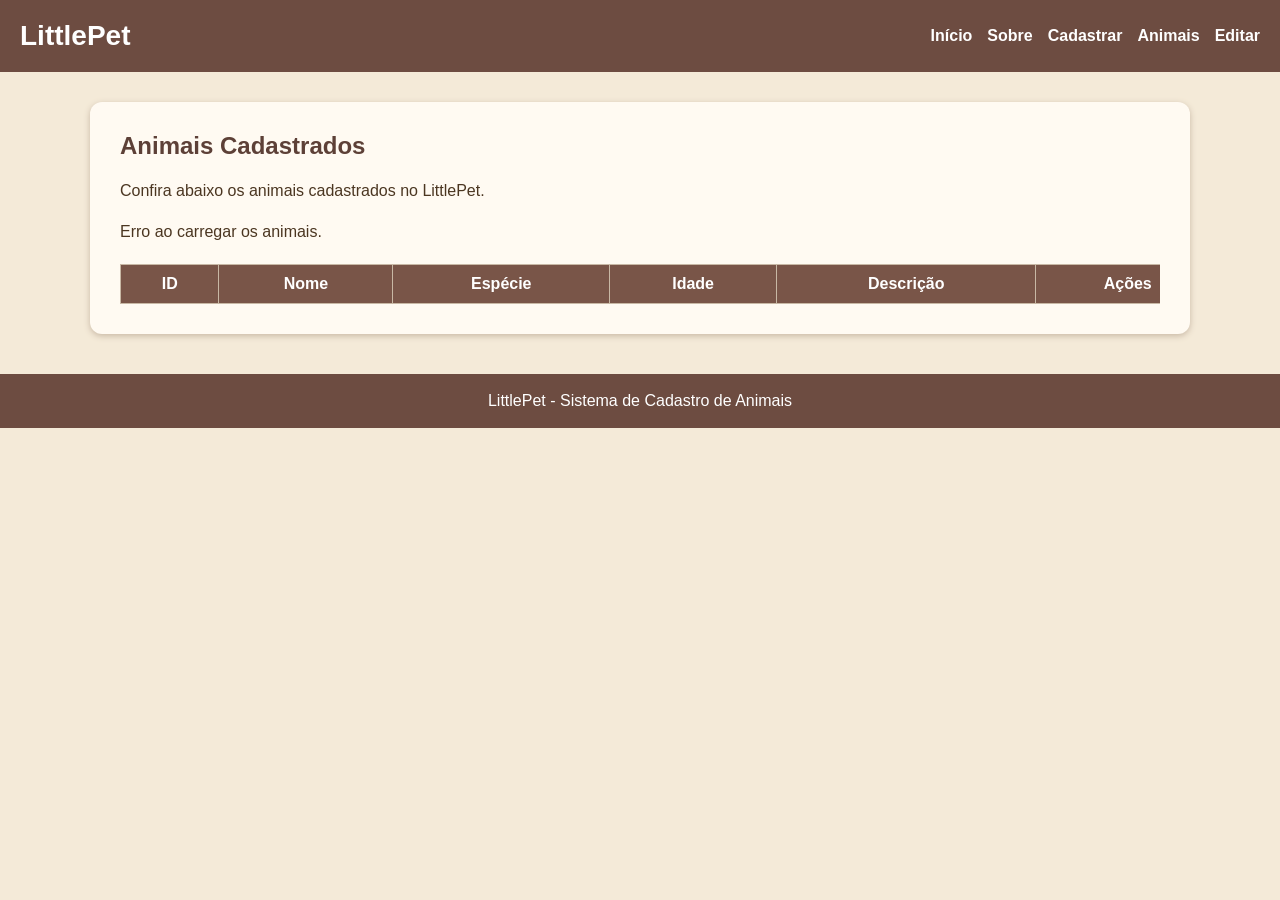
==== animais.html @ 6481b6a9 "Finalização da Etapa 2 - Backend Flask POO DAO" ====
<!DOCTYPE html>
<html lang="pt-BR">

<head>
    <meta charset="UTF-8">
    <meta name="viewport" content="width=device-width, initial-scale=1.0">

    <title>LittlePet - Animais</title>

    <link rel="stylesheet" href="css/style.css">
</head>

<body>

<header>
    <h1>LittlePet</h1>

    <nav>
        <a href="index.html">Início</a>
        <a href="sobre.html">Sobre</a>
        <a href="cadastro.html">Cadastrar</a>
        <a href="animais.html">Animais</a>
        <a href="editar.php">Editar</a>
    </nav>
</header>

<main>

    <section class="conteudo">

        <h2>Animais Cadastrados</h2>

        <p>Confira abaixo os animais cadastrados no LittlePet.</p>

        <p id="mensagem"></p>

        <div class="tabela">

            <table>

                <thead>
                    <tr>
                        <th>ID</th>
                        <th>Nome</th>
                        <th>Espécie</th>
                        <th>Idade</th>
                        <th>Descrição</th>
                        <th>Ações</th>
                    </tr>
                </thead>

                <tbody id="tabelaAnimais"></tbody>

            </table>

        </div>

    </section>

</main>

<footer>
    <p>LittlePet - Sistema de Cadastro de Animais</p>
</footer>

<script src="js/animais.js"></script>

</body>

</html>
---- css/style.css ----
* {
    margin: 0;
    padding: 0;
    box-sizing: border-box;
}


body {
    font-family: Arial, sans-serif;
    background-color: #f4ead8;
    color: #4b3621;
}


/* MENU */

header {
    background-color: #6d4c41;
    color: white;
    padding: 20px;
    display: flex;
    justify-content: space-between;
    align-items: center;
    flex-wrap: wrap;
    gap: 15px;
}


header h1 {
    font-size: 28px;
}

nav {

    display: flex;
    gap: 15px;
    flex-wrap: wrap;
}


nav a {

    color: white;
    text-decoration: none;
    font-weight: bold;
}


nav a:hover {
    text-decoration: underline;
}


/* CONTEÚDO */

main {
    width: 90%;
    max-width: 1100px;
    margin: 30px auto;
}


/* HOME */

.inicio {

    background-color: #ead8bd;
    text-align: center;
    padding: 70px 20px;
    border-radius: 12px;
    margin-bottom: 30px;
}


.inicio h2 {

    font-size: 34px;
    margin-bottom: 20px;
}


.inicio p {

    font-size: 18px;
    margin-bottom: 30px;
}


/* BOTÃO */

.botao {

    display: inline-block;
    background-color: #795548;
    color: white;
    padding: 12px 22px;
    text-decoration: none;
    border-radius: 8px;
}


.botao:hover {

    background-color: #4e342e;
}


/* CARDS */

.informacoes {

    background-color: #fffaf2;
    padding: 30px;
    border-radius: 12px;
    margin-bottom: 30px;
}


.informacoes h2 {

    text-align: center;
    margin-bottom: 25px;
}


.cards {

    display: flex;
    gap: 20px;
    justify-content: center;
    flex-wrap: wrap;
}


.card {

    background-color: #ead8bd;
    width: 220px;
    padding: 25px;
    border-radius: 10px;
    text-align: center;
}


.card h3 {

    margin-bottom: 12px;
    color: #5d4037;
}


.card p {

    line-height: 1.5;
}


/* TEXTO HOME */

.sobre-home {

    background-color: #fffaf2;
    padding: 30px;
    border-radius: 12px;
    margin-bottom: 30px;
}


.sobre-home h2 {

    margin-bottom: 15px;
}


/* PÁGINAS */

.conteudo {

    background-color: #fffaf2;
    padding: 30px;
    border-radius: 12px;
    box-shadow: 0 2px 6px #c8b8a5;
}


.conteudo h2 {

    margin-bottom: 18px;
    color: #5d4037;
}


.conteudo h3 {

    margin-top: 25px;
    margin-bottom: 10px;
}


.conteudo p {

    line-height: 1.6;
    margin-bottom: 15px;
}


.conteudo ul {

    margin-left: 25px;
    line-height: 2;
}


/* FORMULÁRIO */

form {

    display: flex;
    flex-direction: column;
    gap: 10px;
    max-width: 650px;
    margin-top: 20px;
}


label {

    font-weight: bold;
    margin-top: 8px;
}


input,
select,
textarea {

    padding: 11px;
    border: 1px solid #bca58c;
    border-radius: 6px;
    font-size: 16px;
    font-family: Arial, sans-serif;
}


input:focus,
select:focus,
textarea:focus {

    outline: 2px solid #a1887f;
}


button {

    background-color: #795548;
    color: white;
    border: none;
    padding: 13px;
    border-radius: 7px;
    cursor: pointer;
    font-size: 16px;
    margin-top: 15px;
}


button:hover {

    background-color: #4e342e;
}


/* TABELA */

.tabela {

    overflow-x: auto;
    margin-top: 20px;
}


table {

    width: 100%;
    border-collapse: collapse;
    min-width: 1100px;
}


th,
td {

    border: 1px solid #c8b8a5;
    padding: 10px;
    text-align: center;
}


th {

    background-color: #795548;
    color: white;
}


tr:nth-child(even) {

    background-color: #f3e6d0;
}


/* BOTÕES DA TABELA */

.editar,
.excluir {

    display: inline-block;
    padding: 7px 10px;
    border-radius: 5px;
    color: white;
    text-decoration: none;
    margin: 2px;
}


.editar {

    background-color: #8d6e63;
}


.excluir {

    background-color: #9b4d3a;
}


.editar:hover {

    background-color: #6d4c41;
}


.excluir:hover {

    background-color: #743726;
}


/* RODAPÉ */

footer {

    background-color: #6d4c41;
    color: white;
    text-align: center;
    padding: 18px;
    margin-top: 40px;
}


/* CELULAR */

@media (max-width: 768px) {
    header {

        flex-direction: column;
        text-align: center;
    }


    nav {

        justify-content: center;
    }


    main {

        width: 95%;
        margin: 20px auto;
    }


    .inicio {

        padding: 50px 15px;
    }


    .inicio h2 {

        font-size: 26px;
    }


    .cards {

        flex-direction: column;
        align-items: center;
    }


    .card {

        width: 100%;
        max-width: 350px;
    }


    .conteudo {

        padding: 20px;
    }

}
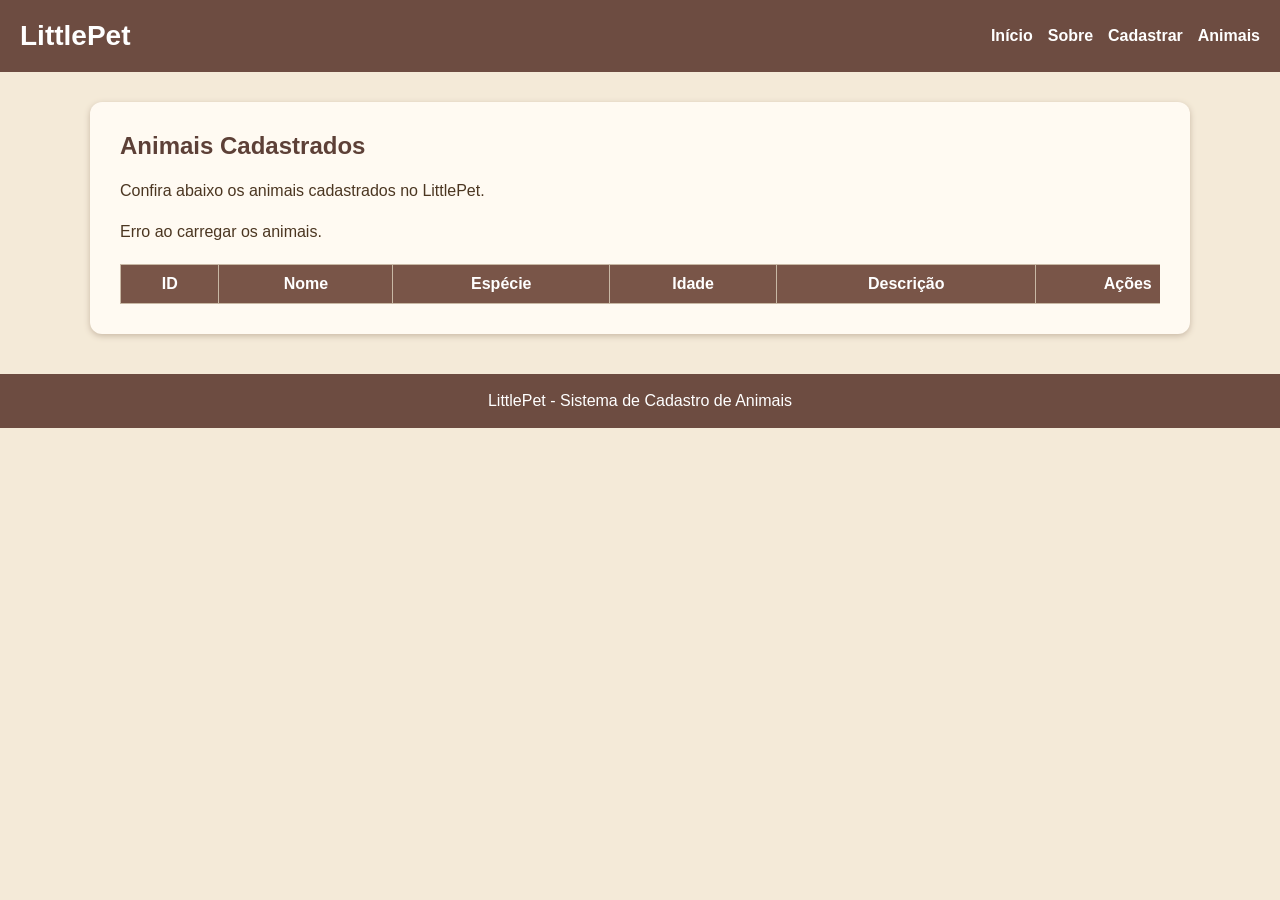
==== commit 39f0fdd3: "Integração do front-end com API Flask" ====
--- a/animais.html
+++ b/animais.html
@@ -1,5 +1,5 @@
 <!DOCTYPE html>
-<html lang="pt-BR">
+<html lang="pt-br">
 
 <head>
     <meta charset="UTF-8">
@@ -13,6 +13,7 @@
 <body>
 
 <header>
+
     <h1>LittlePet</h1>
 
     <nav>
@@ -20,9 +21,10 @@
         <a href="sobre.html">Sobre</a>
         <a href="cadastro.html">Cadastrar</a>
         <a href="animais.html">Animais</a>
-        <a href="editar.php">Editar</a>
     </nav>
+
 </header>
+
 
 <main>
 
@@ -30,15 +32,19 @@
 
         <h2>Animais Cadastrados</h2>
 
-        <p>Confira abaixo os animais cadastrados no LittlePet.</p>
+        <p>
+            Confira abaixo os animais cadastrados no LittlePet.
+        </p>
 
         <p id="mensagem"></p>
+
 
         <div class="tabela">
 
             <table>
 
                 <thead>
+
                     <tr>
                         <th>ID</th>
                         <th>Nome</th>
@@ -47,9 +53,13 @@
                         <th>Descrição</th>
                         <th>Ações</th>
                     </tr>
+
                 </thead>
 
-                <tbody id="tabelaAnimais"></tbody>
+
+                <tbody id="tabelaAnimais">
+
+                </tbody>
 
             </table>
 
@@ -59,9 +69,15 @@
 
 </main>
 
+
 <footer>
-    <p>LittlePet - Sistema de Cadastro de Animais</p>
+
+    <p>
+        LittlePet - Sistema de Cadastro de Animais
+    </p>
+
 </footer>
+
 
 <script src="js/animais.js"></script>
 
